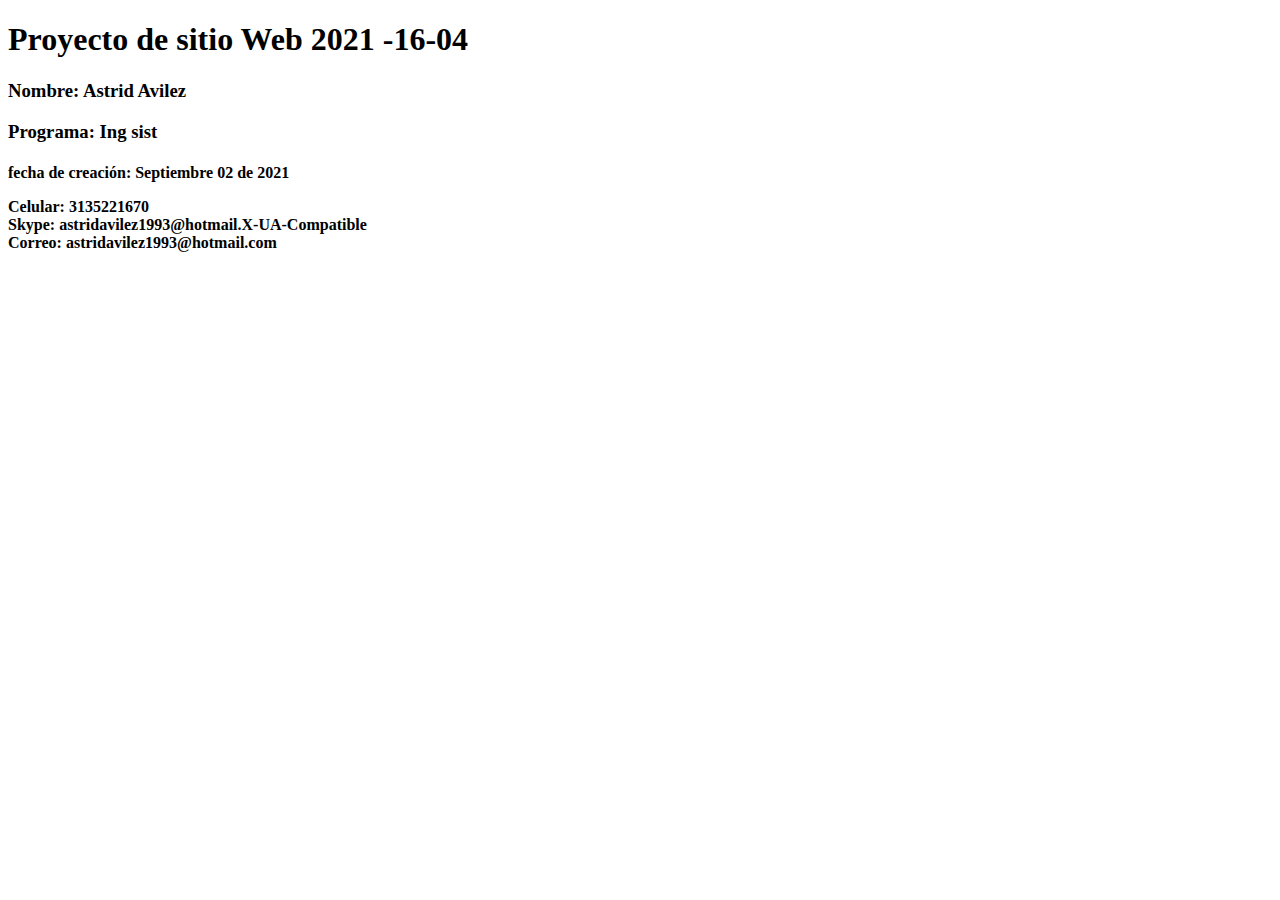
==== INDEX.HTML @ 3e584372 "Creacion de Index" ====
<!DOCTYPE html>
<html lang="en">
<head>
    <meta charset="UTF-8">
    <meta http-equiv="X-UA-Compatible" content="IE=edge">
    <meta name="viewport" content="width=device-width, initial-scale=1.0">
    <title>Document</title>
</head>
<body>

 <h1> Proyecto de sitio Web 2021 -16-04</h1>   
<h3>Nombre: Astrid Avilez</h3>
<h3>Programa: Ing sist</h3>
<h4>
    <p>fecha de creación: Septiembre 02 de 2021</p>
    <p>Celular: 3135221670 <br>
        Skype: astridavilez1993@hotmail.X-UA-Compatible <br>
    Correo: astridavilez1993@hotmail.com</p> 
</h4>



</body>
</html>
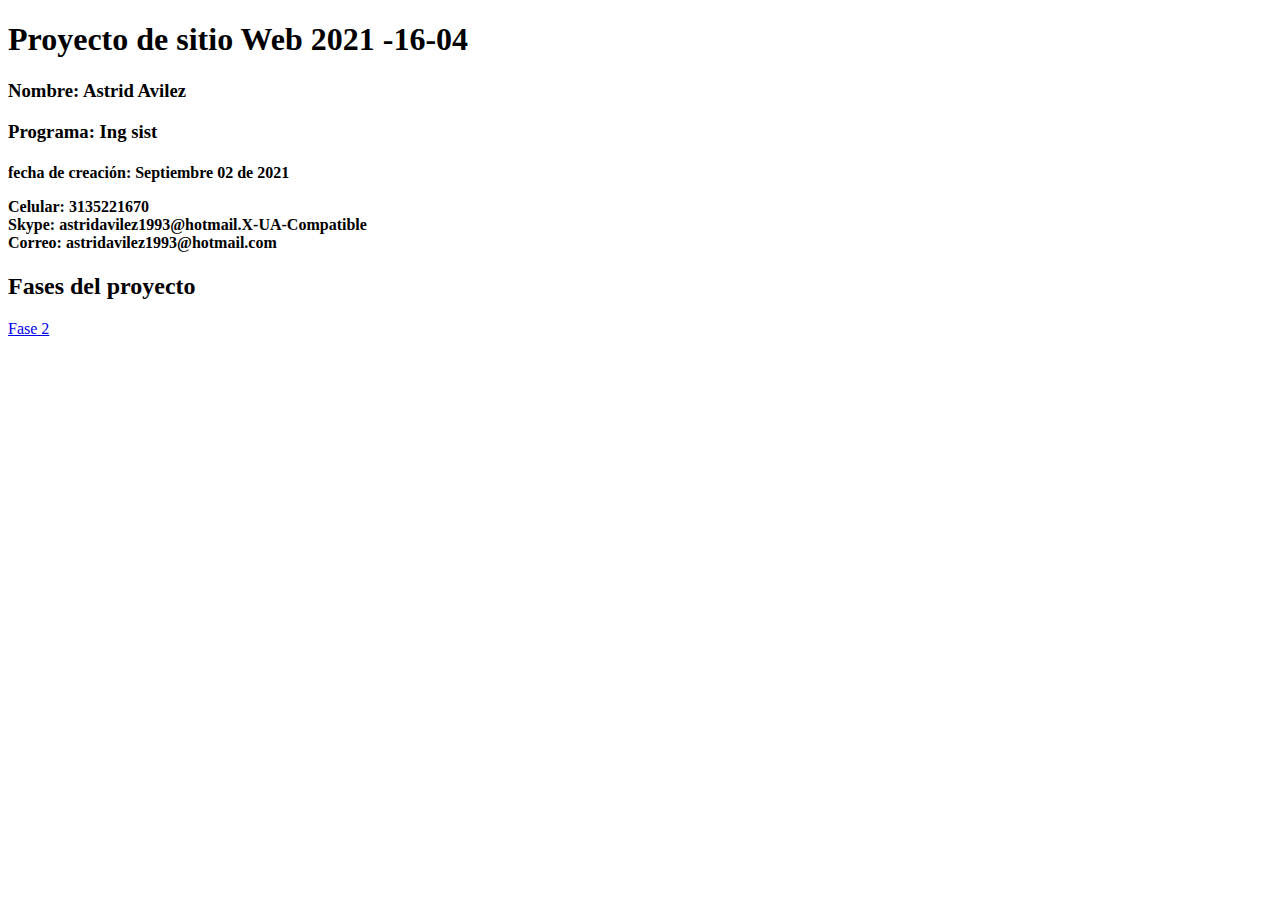
==== commit 3b0d554e: "Update INDEX.HTML" ====
--- a/INDEX.HTML
+++ b/INDEX.HTML
@@ -18,7 +18,8 @@
     Correo: astridavilez1993@hotmail.com</p> 
 </h4>
 
-
+<h2>Fases del proyecto</h2>
+<a href="Fase 2/design.html"> Fase 2</a>
 
 </body>
 </html>